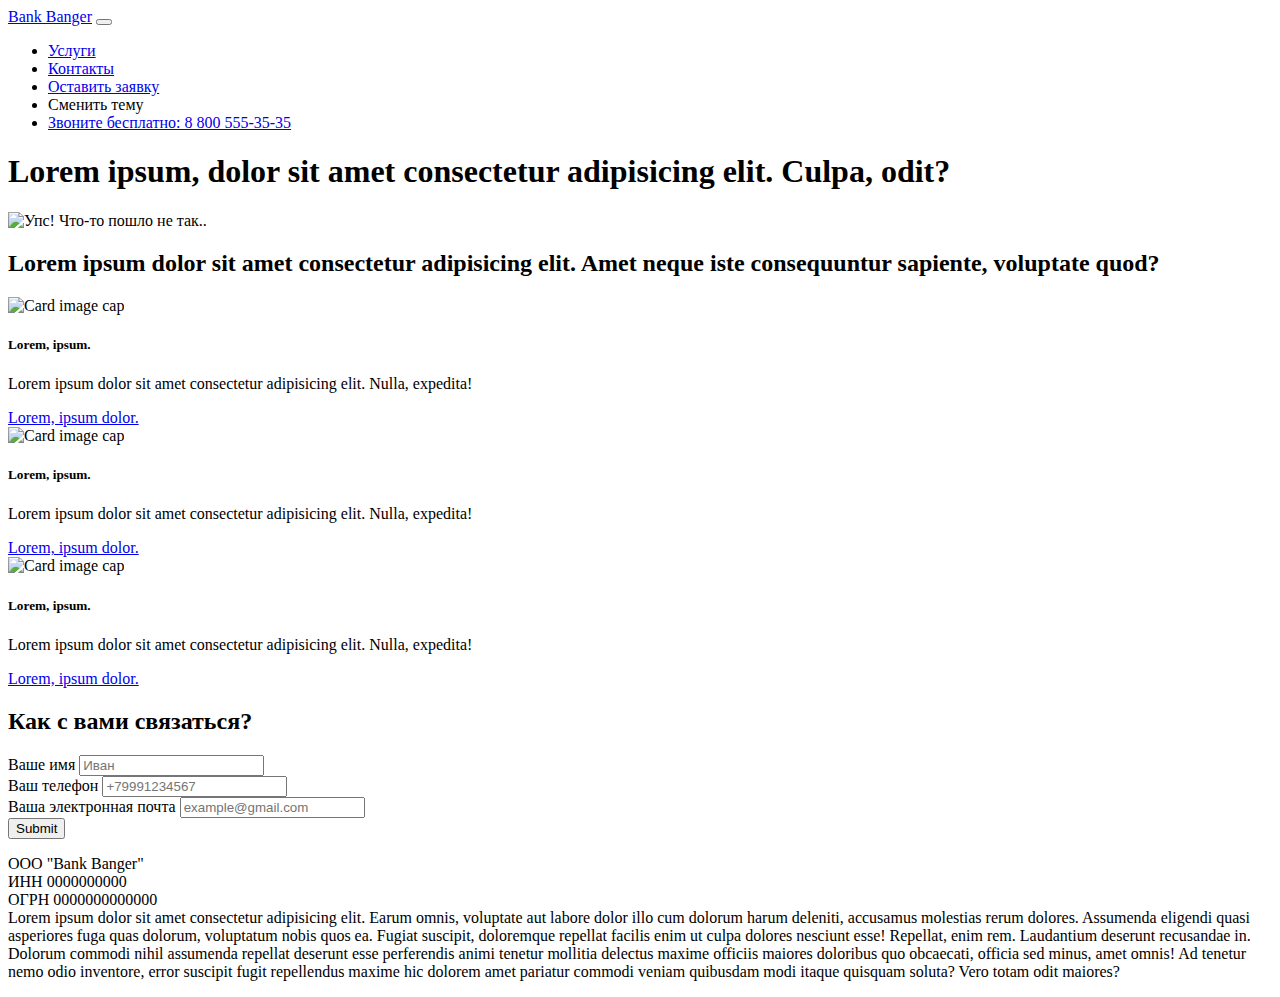
==== index.html @ b397e2b5 "Add files via upload" ====
<!DOCTYPE html>
<html lang="ru">
<head>
    <meta charset="UTF-8">
    <meta http-equiv="X-UA-Compatible" content="IE=edge">
    <meta name="viewport" content="width=device-width, initial-scale=1.0">
    <title>Bank Banger</title>
    <script src="https://code.jquery.com/jquery-3.6.0.min.js" integrity="sha256-/xUj+3OJU5yExlq6GSYGSHk7tPXikynS7ogEvDej/m4=" crossorigin="anonymous"></script>
    <link rel="preconnect" href="https://fonts.gstatic.com">
    <link href="https://fonts.googleapis.com/css2?family=Bebas+Neue&display=swap" rel="stylesheet">
    <link rel="preconnect" href="https://fonts.gstatic.com">
    <link href="https://fonts.googleapis.com/css2?family=Lato&display=swap" rel="stylesheet">
    <link href="https://cdn.jsdelivr.net/npm/bootstrap@5.0.0-beta3/dist/css/bootstrap.min.css" rel="stylesheet" integrity="sha384-eOJMYsd53ii+scO/bJGFsiCZc+5NDVN2yr8+0RDqr0Ql0h+rP48ckxlpbzKgwra6" crossorigin="anonymous">
    <link rel="stylesheet" href="https://cdnjs.cloudflare.com/ajax/libs/animate.css/4.1.1/animate.min.css">
    <link rel="stylesheet" href="../front/style/dark.css" id="theme">
</head>
<body>
    <header class="sticky-top">
        <nav class="navbar sticky-top navbar-expand-lg navbar-dark bg-dark">
          <div class="container-fluid">
            <a class="navbar-brand" href="#">Bank Banger</a>
            <button class="navbar-toggler" type="button" data-bs-toggle="collapse" data-bs-target="#navbarColor01" aria-controls="navbarColor01" aria-expanded="false" aria-label="Toggle navigation">
              <span class="navbar-toggler-icon"></span>
            </button>
            <div class="collapse navbar-collapse" id="navbarColor01">
              <ul class="navbar-nav me-auto mb-2 mb-lg-0">
                <li class="nav-item">
                  <a class="nav-link active" aria-current="page" href="#scrollspyHeading1" id="info">Услуги</a>
                </li>
                <li class="nav-item">
                  <a class="nav-link active" aria-current="page" href="#">Контакты</a>
                </li>
                <li class="nav-item">
                  <a class="nav-link active" aria-current="page" href="#scrollspyHeading3">Оставить заявку</a>
                </li>
                <li class="nav-item">
                  <a class="nav-link active theme-button" id="theme-button" aria-current="page" id="theme-button">
                    Сменить тему
                  </a>
                </li>
                <li class="nav-item">
                  <a class="nav-link active tel" aria-current="page" href="tel:+78005553535">Звоните бесплатно: 8 800 555-35-35</a>
                </li>
              </ul>
            </div>
          </div>
        </nav>
      </div>
    </header>
    <main>
      <div class="container">
        <div class="firstScreen">
          <div class="beginning">
            <h1 class="h1">
              Lorem ipsum, dolor sit amet consectetur adipisicing elit. Culpa, odit?
            </h1>
          </div>
          <img src="../front/img/bankrupt.png" alt="Упс! Что-то пошло не так.." class="image" id="image">
          <div class="text-area">
            <h2 class="text">
              Lorem ipsum dolor sit amet consectetur adipisicing elit. Amet neque iste consequuntur sapiente, voluptate quod?
            </h2>
          </div>
          <div class="container scrolldown" data-spy="scroll" data-target="#scrollspyHeading1" data-offset="0">
            <p class="arrow-down"><i class="arrow down"></i></p>
          </div>
        </div>
            <div class="secondScreen" id="scrollspyHeading1">
              <div class="row">
                  <div class="card col-sm-3 col-md-3">
                    <img class="card-img-top w-100" src="#" alt="Card image cap">
                    <div class="card-body">
                      <h5 class="card-title">Lorem, ipsum.</h5>
                      <p class="card-text">Lorem ipsum dolor sit amet consectetur adipisicing elit. Nulla, expedita!</p>
                      <a href="#" class="btn btn-primary">Lorem, ipsum dolor.</a>
                    </div>
                  </div>
                  <div class="card col-sm-3 col-md-3">
                    <img class="card-img-top w-100" src="#" alt="Card image cap">
                    <div class="card-body">
                      <h5 class="card-title">Lorem, ipsum.</h5>
                      <p class="card-text">Lorem ipsum dolor sit amet consectetur adipisicing elit. Nulla, expedita!</p>
                      <a href="#" class="btn btn-primary">Lorem, ipsum dolor.</a>
                    </div>
                  </div>
                  <div class="card col-sm-3 col-md-3">
                    <img class="card-img-top w-100" src="#" alt="Card image cap">
                    <div class="card-body">
                      <h5 class="card-title">Lorem, ipsum.</h5>
                      <p class="card-text">Lorem ipsum dolor sit amet consectetur adipisicing elit. Nulla, expedita!</p>
                      <a href="#" class="btn btn-primary">Lorem, ipsum dolor.</a>
                    </div>
                  </div>
              </div>
            </div>
        <div class="thirdScreen">
          <div class="lead">
            <h2 class="form-header" id="scrollspyHeading3">
              Как с вами связаться?
            </h2>
          </div>
          <form id="form" action="#" method="post">
            <div class="mb-3">
              <label for="formGroupExampleInput" class="form-label">Ваше имя</label>
              <input type="name" class="form-control" id="formGroupExampleInput" name="name" placeholder="Иван" required>
            </div>
            <div class="mb-3">
              <label for="formGroupExampleInput" class="form-label">Ваш телефон</label>
              <input type="phone" class="form-control" id="formGroupExampleInput" name="phone" placeholder="+79991234567" required>
            </div>
            <div class="mb-3">
              <label for="formGroupExampleInput2" class="form-label">Ваша электронная почта</label>
              <input type="email" class="form-control" id="formGroupExampleInput2" name="email" placeholder="example@gmail.com" required>
            </div>
            <div class="mb-3">
              <input id="input" type="submit" class="submit">
            </div>
          </form>
        </div> 
        <div class="status"></div>
      </div>
    </main>
    <footer class="footer">
        <p>
          ООО "Bank Banger"<br>
          ИНН 0000000000 <br>
          ОГРН 0000000000000 <br>
          Lorem ipsum dolor sit amet consectetur adipisicing elit. Earum omnis, voluptate aut labore dolor illo cum dolorum harum deleniti, 
          accusamus molestias rerum dolores. Assumenda eligendi quasi asperiores fuga quas dolorum, voluptatum nobis quos ea. Fugiat suscipit, 
          doloremque repellat facilis enim ut culpa dolores nesciunt esse! Repellat, enim rem. Laudantium deserunt recusandae in. 
          Dolorum commodi nihil assumenda repellat deserunt esse perferendis animi tenetur mollitia delectus maxime officiis maiores doloribus quo obcaecati, 
          officia sed minus, amet omnis! Ad tenetur nemo odio inventore, 
          error suscipit fugit repellendus maxime hic dolorem amet pariatur commodi veniam quibusdam modi itaque quisquam soluta? Vero totam odit maiores?<br>
        </p>
    </footer>
</body>
<script src="https://ajax.googleapis.com/ajax/libs/jquery/2.2.0/jquery.min.js"></script>
<script src="https://cdn.jsdelivr.net/npm/bootstrap@5.0.0-beta3/dist/js/bootstrap.bundle.min.js" integrity="sha384-JEW9xMcG8R+pH31jmWH6WWP0WintQrMb4s7ZOdauHnUtxwoG2vI5DkLtS3qm9Ekf" crossorigin="anonymous"></script>
<script src="../front/js/main.js"></script>
<script src="../front/js/theme.js"></script>
</html>
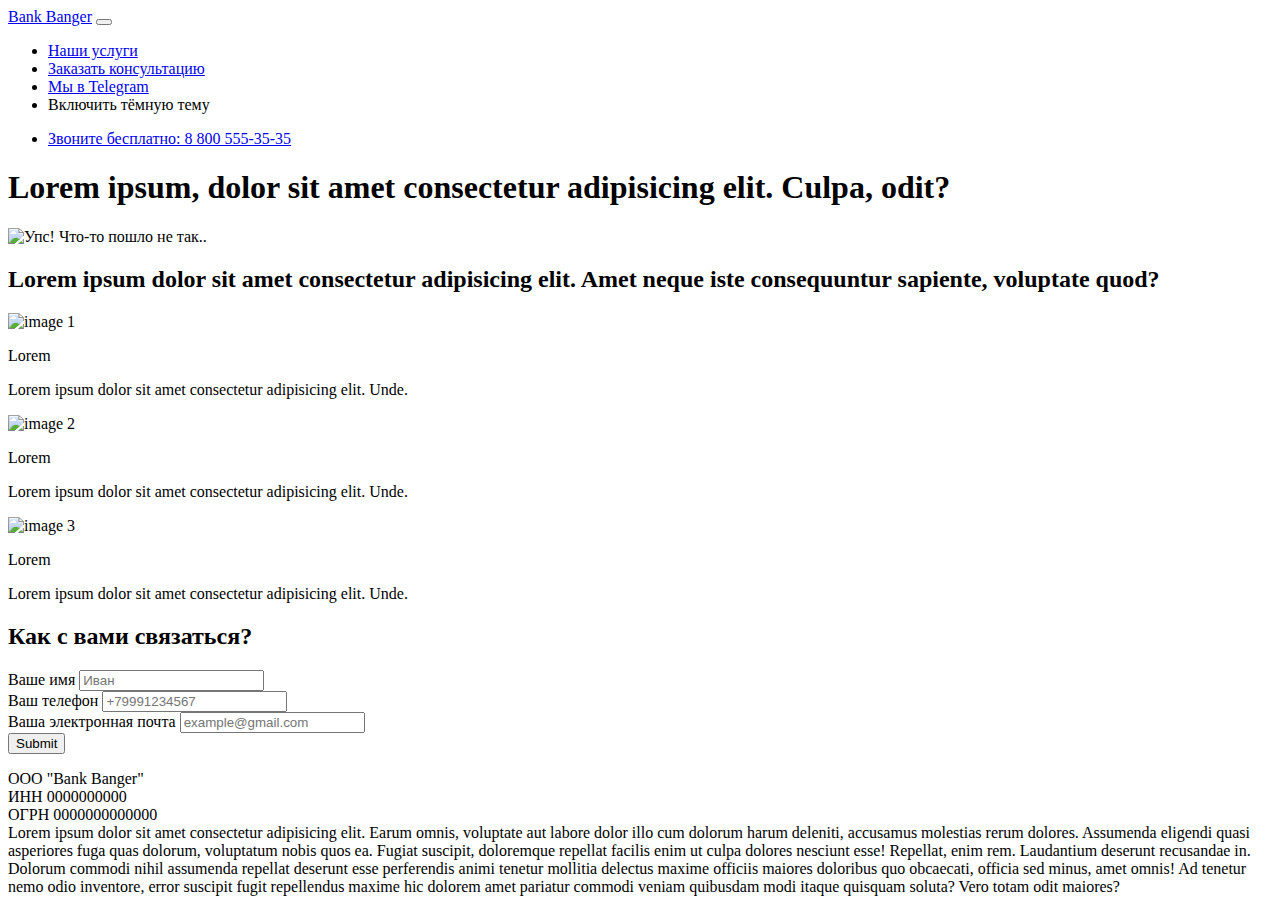
==== commit a93ab6ed: "Add files via upload" ====
--- a/index.html
+++ b/index.html
@@ -5,137 +5,136 @@
     <meta http-equiv="X-UA-Compatible" content="IE=edge">
     <meta name="viewport" content="width=device-width, initial-scale=1.0">
     <title>Bank Banger</title>
-    <script src="https://code.jquery.com/jquery-3.6.0.min.js" integrity="sha256-/xUj+3OJU5yExlq6GSYGSHk7tPXikynS7ogEvDej/m4=" crossorigin="anonymous"></script>
+    <!-- bootstrap -->
+    <link href="https://cdn.jsdelivr.net/npm/bootstrap@5.0.0-beta3/dist/css/bootstrap.min.css" rel="stylesheet" 
+    integrity="sha384-eOJMYsd53ii+scO/bJGFsiCZc+5NDVN2yr8+0RDqr0Ql0h+rP48ckxlpbzKgwra6" crossorigin="anonymous">
+    <!-- fonts -->
     <link rel="preconnect" href="https://fonts.gstatic.com">
     <link href="https://fonts.googleapis.com/css2?family=Bebas+Neue&display=swap" rel="stylesheet">
-    <link rel="preconnect" href="https://fonts.gstatic.com">
     <link href="https://fonts.googleapis.com/css2?family=Lato&display=swap" rel="stylesheet">
-    <link href="https://cdn.jsdelivr.net/npm/bootstrap@5.0.0-beta3/dist/css/bootstrap.min.css" rel="stylesheet" integrity="sha384-eOJMYsd53ii+scO/bJGFsiCZc+5NDVN2yr8+0RDqr0Ql0h+rP48ckxlpbzKgwra6" crossorigin="anonymous">
-    <link rel="stylesheet" href="https://cdnjs.cloudflare.com/ajax/libs/animate.css/4.1.1/animate.min.css">
+    <!-- theme -->
     <link rel="stylesheet" href="../front/style/dark.css" id="theme">
 </head>
 <body>
-    <header class="sticky-top">
-        <nav class="navbar sticky-top navbar-expand-lg navbar-dark bg-dark">
-          <div class="container-fluid">
-            <a class="navbar-brand" href="#">Bank Banger</a>
-            <button class="navbar-toggler" type="button" data-bs-toggle="collapse" data-bs-target="#navbarColor01" aria-controls="navbarColor01" aria-expanded="false" aria-label="Toggle navigation">
-              <span class="navbar-toggler-icon"></span>
-            </button>
-            <div class="collapse navbar-collapse" id="navbarColor01">
-              <ul class="navbar-nav me-auto mb-2 mb-lg-0">
-                <li class="nav-item">
-                  <a class="nav-link active" aria-current="page" href="#scrollspyHeading1" id="info">Услуги</a>
-                </li>
-                <li class="nav-item">
-                  <a class="nav-link active" aria-current="page" href="#">Контакты</a>
-                </li>
-                <li class="nav-item">
-                  <a class="nav-link active" aria-current="page" href="#scrollspyHeading3">Оставить заявку</a>
-                </li>
-                <li class="nav-item">
-                  <a class="nav-link active theme-button" id="theme-button" aria-current="page" id="theme-button">
-                    Сменить тему
-                  </a>
-                </li>
-                <li class="nav-item">
-                  <a class="nav-link active tel" aria-current="page" href="tel:+78005553535">Звоните бесплатно: 8 800 555-35-35</a>
+  <header class="sticky-top">
+    <!-- brand -->
+      <nav class="navbar sticky-top navbar-expand-lg navbar-dark bg-dark">
+        <div class="container-fluid">
+          <a class="navbar-brand" href="#">Bank Banger</a>
+          <!-- burger -->
+          <button class="navbar-toggler ms-auto" type="button" data-bs-toggle="collapse" data-bs-target="#navbarColor01" aria-controls="navbarColor01" 
+          aria-expanded="false" aria-label="Toggle navigation">
+            <span class="navbar-toggler-icon"></span>
+          </button>
+          <!-- navigation panel -->
+          <div class="collapse navbar-collapse" id="navbarColor01">
+            <ul class="navbar-nav me-auto mb-2 mb-lg-0">
+              <li class="nav-item">
+                <a class="nav-link active" aria-current="page" href="#scrollspyHeading2" id="info">Наши услуги</a>
+              </li>
+              <li class="nav-item">
+                <a class="nav-link active" aria-current="page" href="#scrollspyHeading3">Заказать консультацию</a>
+              </li>
+              <li class="nav-item">
+                <a class="nav-link active" aria-current="page" href="https://web.telegram.org/k/#@bank_banger_bot" target="_blank">Мы в Telegram</a>
+              </li>
+              <li class="nav-item">
+                <a class="nav-link active theme-button" id="theme-button" aria-current="page" id="theme-button">
+                  Включить тёмную тему
+                </a>
+              </li>
+              </ul>
+              <ul class="navbar-nav ml-auto">
+                <li class="nav-item tel">
+                  <a class="nav-link active" aria-current="page" href="tel:+78005553535">Звоните бесплатно: 8 800 555-35-35</a>
                 </li>
               </ul>
+          </div>
+        </div>
+      </nav>
+    </div>
+  </header>
+  <main>
+    <!-- main image -->
+    <div class="container">
+      <div class="firstScreen">
+        <div class="beginning">
+          <h1 class="h1">
+            Lorem ipsum, dolor sit amet consectetur adipisicing elit. Culpa, odit?
+          </h1>
+        </div>
+        <img src="../front/img/bankrupt.png" alt="Упс! Что-то пошло не так.." class="image" id="image">
+        <div class="text-area">
+          <h2 class="text">
+            Lorem ipsum dolor sit amet consectetur adipisicing elit. Amet neque iste consequuntur sapiente, voluptate quod?
+          </h2>
+        </div>
+        <div class="container scrolldown" data-spy="scroll" data-target="#scrollspyHeading1" data-offset="0">
+          <p class="arrow-down" id="scrollToCards"><i class="arrow down"></i></p>
+        </div>
+      </div>
+      <!-- cards -->
+          <div class="wrapper" id="cards">
+            <div class="card">
+              <img src="../front/img/img1.png" alt="image 1" class="img">
+              <p class="card-title">Lorem</p>
+              <p class="card-text">Lorem ipsum dolor sit amet consectetur adipisicing elit. Unde.</p>
+            </div>
+            <div class="card">
+              <img src="../front/img/img2.png" alt="image 2" class="img">
+              <p class="card-title">Lorem</p>
+              <p class="card-text">Lorem ipsum dolor sit amet consectetur adipisicing elit. Unde.</p>
+            </div>
+            <div class="card">
+              <img src="../front/img/img3.png" alt="image 3" class="img">
+              <p class="card-title">Lorem</p>
+              <p class="card-text">Lorem ipsum dolor sit amet consectetur adipisicing elit. Unde.</p>
             </div>
           </div>
-        </nav>
-      </div>
-    </header>
-    <main>
-      <div class="container">
-        <div class="firstScreen">
-          <div class="beginning">
-            <h1 class="h1">
-              Lorem ipsum, dolor sit amet consectetur adipisicing elit. Culpa, odit?
-            </h1>
+          <!-- form -->
+      <div class="thirdScreen">
+        <div class="lead">
+          <h2 class="form-header" id="scrollspyHeading3">
+            Как с вами связаться?
+          </h2>
+        </div>
+        <form id="form" action="#" method="post">
+          <div class="mb-3">
+            <label for="formGroupExampleInput" class="form-label">Ваше имя</label>
+            <input type="name" class="form-control" id="formGroupExampleInput" name="name" placeholder="Иван" required>
           </div>
-          <img src="../front/img/bankrupt.png" alt="Упс! Что-то пошло не так.." class="image" id="image">
-          <div class="text-area">
-            <h2 class="text">
-              Lorem ipsum dolor sit amet consectetur adipisicing elit. Amet neque iste consequuntur sapiente, voluptate quod?
-            </h2>
+          <div class="mb-3">
+            <label for="formGroupExampleInput" class="form-label">Ваш телефон</label>
+            <input type="phone" class="form-control" id="formGroupExampleInput" name="phone" placeholder="+79991234567" required>
           </div>
-          <div class="container scrolldown" data-spy="scroll" data-target="#scrollspyHeading1" data-offset="0">
-            <p class="arrow-down"><i class="arrow down"></i></p>
+          <div class="mb-3">
+            <label for="formGroupExampleInput2" class="form-label">Ваша электронная почта</label>
+            <input type="email" class="form-control" id="formGroupExampleInput2" name="email" placeholder="example@gmail.com" required>
           </div>
-        </div>
-            <div class="secondScreen" id="scrollspyHeading1">
-              <div class="row">
-                  <div class="card col-sm-3 col-md-3">
-                    <img class="card-img-top w-100" src="#" alt="Card image cap">
-                    <div class="card-body">
-                      <h5 class="card-title">Lorem, ipsum.</h5>
-                      <p class="card-text">Lorem ipsum dolor sit amet consectetur adipisicing elit. Nulla, expedita!</p>
-                      <a href="#" class="btn btn-primary">Lorem, ipsum dolor.</a>
-                    </div>
-                  </div>
-                  <div class="card col-sm-3 col-md-3">
-                    <img class="card-img-top w-100" src="#" alt="Card image cap">
-                    <div class="card-body">
-                      <h5 class="card-title">Lorem, ipsum.</h5>
-                      <p class="card-text">Lorem ipsum dolor sit amet consectetur adipisicing elit. Nulla, expedita!</p>
-                      <a href="#" class="btn btn-primary">Lorem, ipsum dolor.</a>
-                    </div>
-                  </div>
-                  <div class="card col-sm-3 col-md-3">
-                    <img class="card-img-top w-100" src="#" alt="Card image cap">
-                    <div class="card-body">
-                      <h5 class="card-title">Lorem, ipsum.</h5>
-                      <p class="card-text">Lorem ipsum dolor sit amet consectetur adipisicing elit. Nulla, expedita!</p>
-                      <a href="#" class="btn btn-primary">Lorem, ipsum dolor.</a>
-                    </div>
-                  </div>
-              </div>
-            </div>
-        <div class="thirdScreen">
-          <div class="lead">
-            <h2 class="form-header" id="scrollspyHeading3">
-              Как с вами связаться?
-            </h2>
+          <div class="mb-3">
+            <input id="input" type="submit" class="submit">
           </div>
-          <form id="form" action="#" method="post">
-            <div class="mb-3">
-              <label for="formGroupExampleInput" class="form-label">Ваше имя</label>
-              <input type="name" class="form-control" id="formGroupExampleInput" name="name" placeholder="Иван" required>
-            </div>
-            <div class="mb-3">
-              <label for="formGroupExampleInput" class="form-label">Ваш телефон</label>
-              <input type="phone" class="form-control" id="formGroupExampleInput" name="phone" placeholder="+79991234567" required>
-            </div>
-            <div class="mb-3">
-              <label for="formGroupExampleInput2" class="form-label">Ваша электронная почта</label>
-              <input type="email" class="form-control" id="formGroupExampleInput2" name="email" placeholder="example@gmail.com" required>
-            </div>
-            <div class="mb-3">
-              <input id="input" type="submit" class="submit">
-            </div>
-          </form>
-        </div> 
-        <div class="status"></div>
-      </div>
-    </main>
-    <footer class="footer">
-        <p>
-          ООО "Bank Banger"<br>
-          ИНН 0000000000 <br>
-          ОГРН 0000000000000 <br>
-          Lorem ipsum dolor sit amet consectetur adipisicing elit. Earum omnis, voluptate aut labore dolor illo cum dolorum harum deleniti, 
-          accusamus molestias rerum dolores. Assumenda eligendi quasi asperiores fuga quas dolorum, voluptatum nobis quos ea. Fugiat suscipit, 
-          doloremque repellat facilis enim ut culpa dolores nesciunt esse! Repellat, enim rem. Laudantium deserunt recusandae in. 
-          Dolorum commodi nihil assumenda repellat deserunt esse perferendis animi tenetur mollitia delectus maxime officiis maiores doloribus quo obcaecati, 
-          officia sed minus, amet omnis! Ad tenetur nemo odio inventore, 
-          error suscipit fugit repellendus maxime hic dolorem amet pariatur commodi veniam quibusdam modi itaque quisquam soluta? Vero totam odit maiores?<br>
-        </p>
-    </footer>
+        </form>
+      </div> 
+      <div class="status"></div>
+    </div>
+  </main>
+  <footer class="footer" id="footer">
+      <p>
+        ООО "Bank Banger"<br>
+        ИНН 0000000000 <br>
+        ОГРН 0000000000000 <br>
+        Lorem ipsum dolor sit amet consectetur adipisicing elit. Earum omnis, voluptate aut labore dolor illo cum dolorum harum deleniti, 
+        accusamus molestias rerum dolores. Assumenda eligendi quasi asperiores fuga quas dolorum, voluptatum nobis quos ea. Fugiat suscipit, 
+        doloremque repellat facilis enim ut culpa dolores nesciunt esse! Repellat, enim rem. Laudantium deserunt recusandae in. 
+        Dolorum commodi nihil assumenda repellat deserunt esse perferendis animi tenetur mollitia delectus maxime officiis maiores doloribus quo obcaecati, 
+        officia sed minus, amet omnis! Ad tenetur nemo odio inventore, 
+        error suscipit fugit repellendus maxime hic dolorem amet pariatur commodi veniam quibusdam modi itaque quisquam soluta? Vero totam odit maiores?<br>
+      </p>
+  </footer>
 </body>
-<script src="https://ajax.googleapis.com/ajax/libs/jquery/2.2.0/jquery.min.js"></script>
-<script src="https://cdn.jsdelivr.net/npm/bootstrap@5.0.0-beta3/dist/js/bootstrap.bundle.min.js" integrity="sha384-JEW9xMcG8R+pH31jmWH6WWP0WintQrMb4s7ZOdauHnUtxwoG2vI5DkLtS3qm9Ekf" crossorigin="anonymous"></script>
-<script src="../front/js/main.js"></script>
+<script src="https://cdn.jsdelivr.net/npm/bootstrap@5.0.0-beta3/dist/js/bootstrap.bundle.min.js" 
+integrity="sha384-JEW9xMcG8R+pH31jmWH6WWP0WintQrMb4s7ZOdauHnUtxwoG2vI5DkLtS3qm9Ekf" crossorigin="anonymous"></script>
+<script src="../front/js/scroll.js"></script>
 <script src="../front/js/theme.js"></script>
 </html> 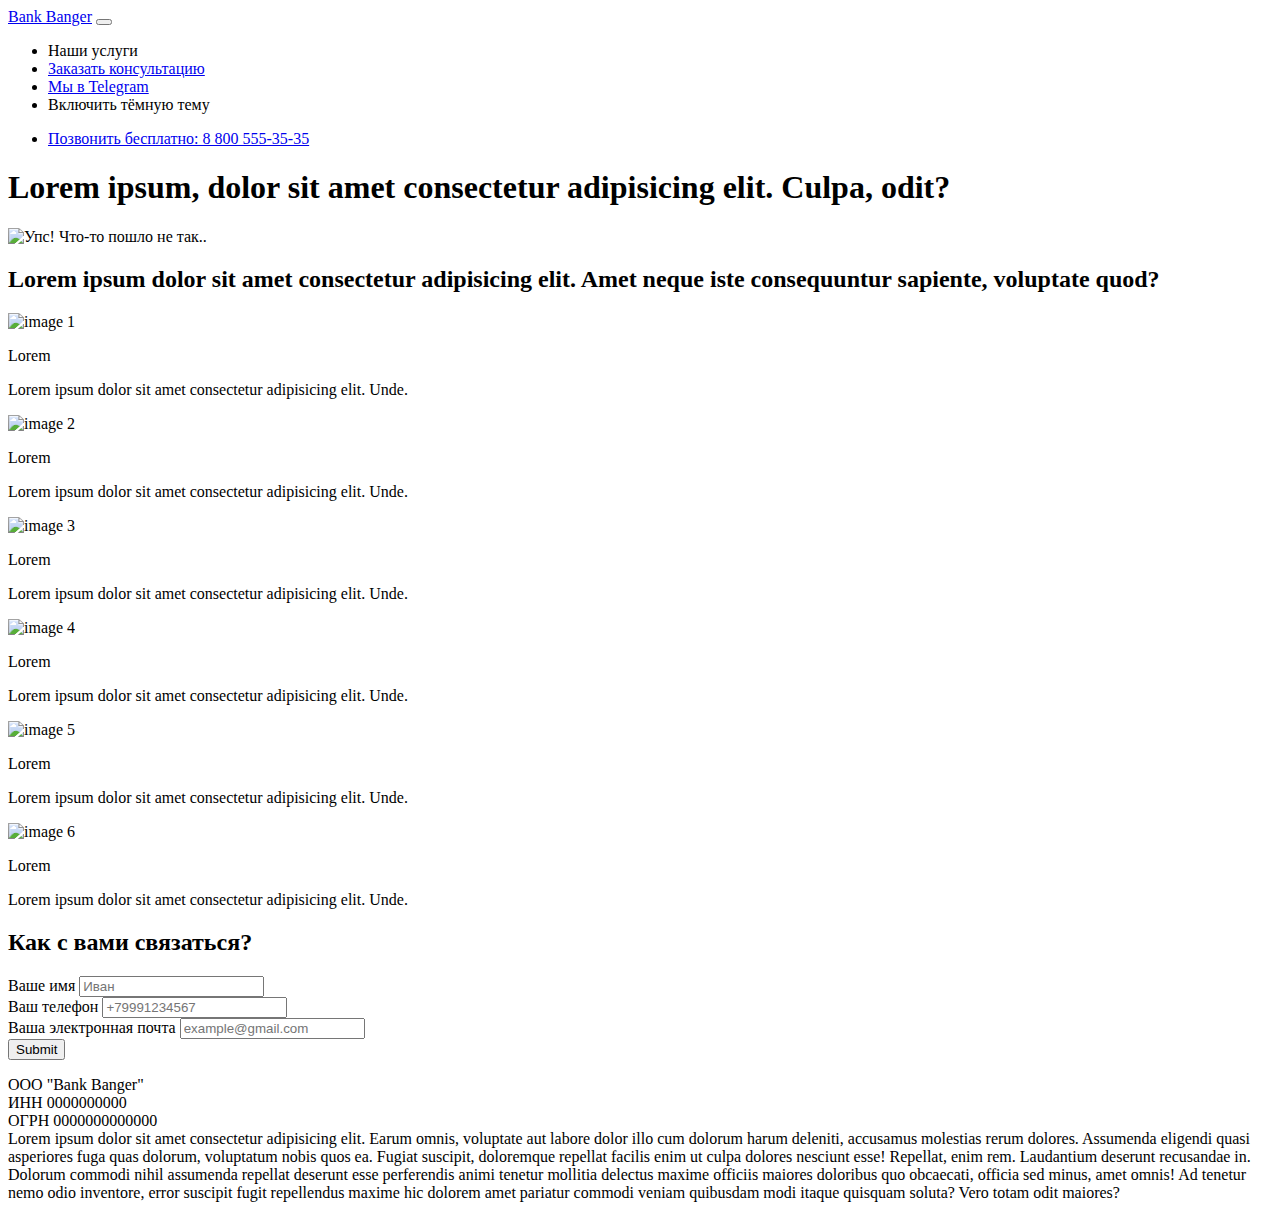
==== commit 0df78fb6: "Add files via upload" ====
--- a/index.html
+++ b/index.html
@@ -12,12 +12,12 @@
     <link rel="preconnect" href="https://fonts.gstatic.com">
     <link href="https://fonts.googleapis.com/css2?family=Bebas+Neue&display=swap" rel="stylesheet">
     <link href="https://fonts.googleapis.com/css2?family=Lato&display=swap" rel="stylesheet">
-    <!-- theme -->
+    <!-- style & theme -->
     <link rel="stylesheet" href="../front/style/dark.css" id="theme">
 </head>
 <body>
   <header class="sticky-top">
-    <!-- brand -->
+     <!-- brand  -->
       <nav class="navbar sticky-top navbar-expand-lg navbar-dark bg-dark">
         <div class="container-fluid">
           <a class="navbar-brand" href="#">Bank Banger</a>
@@ -27,10 +27,10 @@
             <span class="navbar-toggler-icon"></span>
           </button>
           <!-- navigation panel -->
-          <div class="collapse navbar-collapse" id="navbarColor01">
+           <div class="collapse navbar-collapse" id="navbarColor01">
             <ul class="navbar-nav me-auto mb-2 mb-lg-0">
               <li class="nav-item">
-                <a class="nav-link active" aria-current="page" href="#scrollspyHeading2" id="info">Наши услуги</a>
+                <a class="nav-link active info" aria-current="page" id="info">Наши услуги</a>
               </li>
               <li class="nav-item">
                 <a class="nav-link active" aria-current="page" href="#scrollspyHeading3">Заказать консультацию</a>
@@ -46,7 +46,7 @@
               </ul>
               <ul class="navbar-nav ml-auto">
                 <li class="nav-item tel">
-                  <a class="nav-link active" aria-current="page" href="tel:+78005553535">Звоните бесплатно: 8 800 555-35-35</a>
+                  <a class="nav-link active" aria-current="page" href="tel:+78005553535">Позвонить бесплатно: 8 800 555-35-35</a>
                 </li>
               </ul>
           </div>
@@ -69,6 +69,7 @@
             Lorem ipsum dolor sit amet consectetur adipisicing elit. Amet neque iste consequuntur sapiente, voluptate quod?
           </h2>
         </div>
+        <!-- scroll arrow -->
         <div class="container scrolldown" data-spy="scroll" data-target="#scrollspyHeading1" data-offset="0">
           <p class="arrow-down" id="scrollToCards"><i class="arrow down"></i></p>
         </div>
@@ -90,6 +91,23 @@
               <p class="card-title">Lorem</p>
               <p class="card-text">Lorem ipsum dolor sit amet consectetur adipisicing elit. Unde.</p>
             </div>
+          </div>
+          <div class="wrapper wrapper-2">
+            <div class="card">
+            <img src="../front/img/img4.png" alt="image 4" class="img">
+            <p class="card-title">Lorem</p>
+            <p class="card-text">Lorem ipsum dolor sit amet consectetur adipisicing elit. Unde.</p>
+          </div>
+          <div class="card">
+            <img src="../front/img/img5.png" alt="image 5" class="img">
+            <p class="card-title">Lorem</p>
+            <p class="card-text">Lorem ipsum dolor sit amet consectetur adipisicing elit. Unde.</p>
+          </div>
+          <div class="card">
+            <img src="../front/img/img6.png" alt="image 6" class="img">
+            <p class="card-title">Lorem</p>
+            <p class="card-text">Lorem ipsum dolor sit amet consectetur adipisicing elit. Unde.</p>
+          </div>
           </div>
           <!-- form -->
       <div class="thirdScreen">
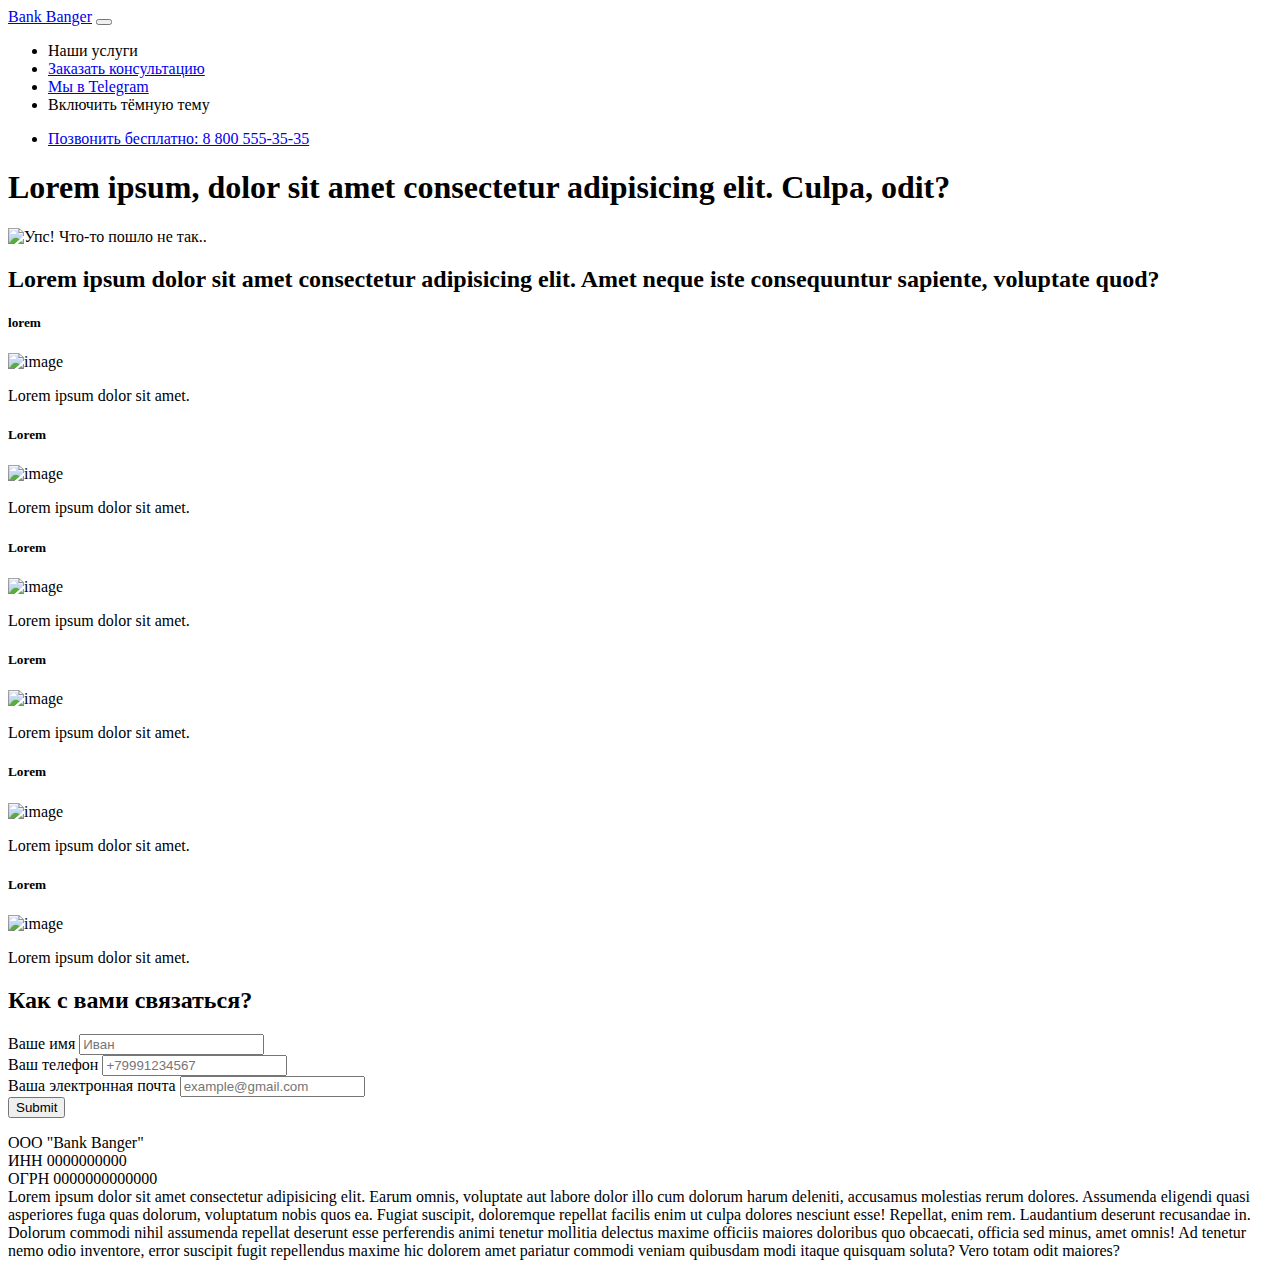
==== commit d710ea98: "Add files via upload" ====
--- a/index.html
+++ b/index.html
@@ -5,6 +5,7 @@
     <meta http-equiv="X-UA-Compatible" content="IE=edge">
     <meta name="viewport" content="width=device-width, initial-scale=1.0">
     <title>Bank Banger</title>
+    <link rel="shortcut icon" href="../front/img/favicon.ico" type="image/x-icon">
     <!-- bootstrap -->
     <link href="https://cdn.jsdelivr.net/npm/bootstrap@5.0.0-beta3/dist/css/bootstrap.min.css" rel="stylesheet" 
     integrity="sha384-eOJMYsd53ii+scO/bJGFsiCZc+5NDVN2yr8+0RDqr0Ql0h+rP48ckxlpbzKgwra6" crossorigin="anonymous">
@@ -75,39 +76,61 @@
         </div>
       </div>
       <!-- cards -->
-          <div class="wrapper" id="cards">
-            <div class="card">
-              <img src="../front/img/img1.png" alt="image 1" class="img">
-              <p class="card-title">Lorem</p>
-              <p class="card-text">Lorem ipsum dolor sit amet consectetur adipisicing elit. Unde.</p>
+            <div class="row gy-5">
+            <div class="col-md-4 col-sm-6">
+              <div class="card">
+                <div class="card-body">
+                  <h5 class="card-title">lorem</h5>
+                  <img src="../front/img/img1.png" alt="image" class="card-image">
+                  <p class="card-text">Lorem ipsum dolor sit amet.</p>
+                </div>
+              </div>
             </div>
-            <div class="card">
-              <img src="../front/img/img2.png" alt="image 2" class="img">
-              <p class="card-title">Lorem</p>
-              <p class="card-text">Lorem ipsum dolor sit amet consectetur adipisicing elit. Unde.</p>
+            <div class="col-md-4 col-sm-6">
+              <div class="card">
+                <div class="card-body">
+                  <h5 class="card-title">Lorem</h5>
+                  <img src="../front/img/img2.png" alt="image" class="card-image">
+                  <p class="card-text">Lorem ipsum dolor sit amet.</p>
+                </div>
+              </div>
             </div>
-            <div class="card">
-              <img src="../front/img/img3.png" alt="image 3" class="img">
-              <p class="card-title">Lorem</p>
-              <p class="card-text">Lorem ipsum dolor sit amet consectetur adipisicing elit. Unde.</p>
+              <div class="col-md-4 col-sm-6">
+              <div class="card">
+                <div class="card-body">
+                  <h5 class="card-title">Lorem</h5>
+                  <img src="../front/img/img3.png" alt="image" class="card-image">
+                  <p class="card-text">Lorem ipsum dolor sit amet.</p>
+                </div>
+              </div>
             </div>
-          </div>
-          <div class="wrapper wrapper-2">
-            <div class="card">
-            <img src="../front/img/img4.png" alt="image 4" class="img">
-            <p class="card-title">Lorem</p>
-            <p class="card-text">Lorem ipsum dolor sit amet consectetur adipisicing elit. Unde.</p>
-          </div>
-          <div class="card">
-            <img src="../front/img/img5.png" alt="image 5" class="img">
-            <p class="card-title">Lorem</p>
-            <p class="card-text">Lorem ipsum dolor sit amet consectetur adipisicing elit. Unde.</p>
-          </div>
-          <div class="card">
-            <img src="../front/img/img6.png" alt="image 6" class="img">
-            <p class="card-title">Lorem</p>
-            <p class="card-text">Lorem ipsum dolor sit amet consectetur adipisicing elit. Unde.</p>
-          </div>
+            <div class="col-md-4 col-sm-6">
+              <div class="card">
+                <div class="card-body">
+                  <h5 class="card-title">Lorem</h5>
+                  <img src="../front/img/img4.png" alt="image" class="card-image">
+                  <p class="card-text">Lorem ipsum dolor sit amet.</p>
+                </div>
+              </div>
+            </div>
+            <div class="col-md-4 col-sm-6">
+              <div class="card">
+                <div class="card-body">
+                  <h5 class="card-title">Lorem</h5>
+                  <img src="../front/img/img5.png" alt="image" class="card-image">
+                  <p class="card-text">Lorem ipsum dolor sit amet.</p>
+                </div>
+              </div>
+            </div>
+            <div class="col-md-4 col-sm-6">
+              <div class="card">
+                <div class="card-body">
+                  <h5 class="card-title">Lorem</h5>
+                  <img src="../front/img/img6.png" alt="image" class="card-image">
+                  <p class="card-text">Lorem ipsum dolor sit amet.</p>
+                </div>
+              </div>
+            </div>
           </div>
           <!-- form -->
       <div class="thirdScreen">
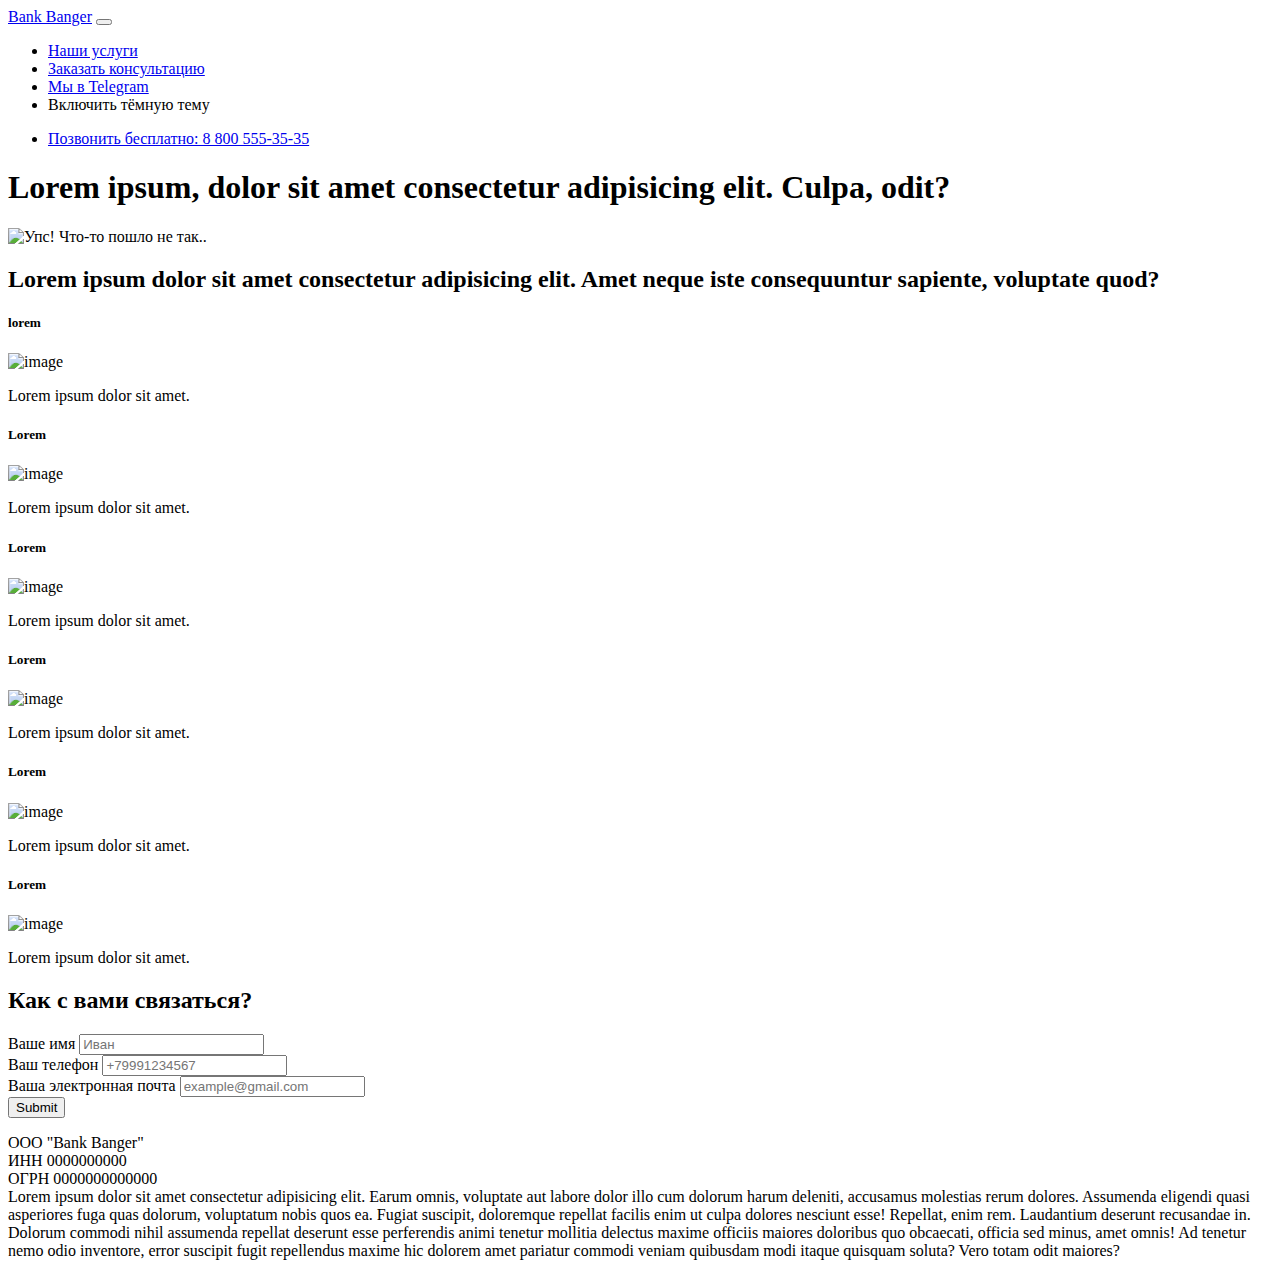
==== commit 9fa3076c: "Add files via upload" ====
--- a/index.html
+++ b/index.html
@@ -31,10 +31,10 @@
            <div class="collapse navbar-collapse" id="navbarColor01">
             <ul class="navbar-nav me-auto mb-2 mb-lg-0">
               <li class="nav-item">
-                <a class="nav-link active info" aria-current="page" id="info">Наши услуги</a>
+                <a class="nav-link active info" aria-current="page" href="#scrollspyHeading1" id="info">Наши услуги</a>
               </li>
               <li class="nav-item">
-                <a class="nav-link active" aria-current="page" href="#scrollspyHeading3">Заказать консультацию</a>
+                <a class="nav-link active" aria-current="page" href="#scrollspyHeading2">Заказать консультацию</a>
               </li>
               <li class="nav-item">
                 <a class="nav-link active" aria-current="page" href="https://web.telegram.org/k/#@bank_banger_bot" target="_blank">Мы в Telegram</a>
@@ -71,8 +71,8 @@
           </h2>
         </div>
         <!-- scroll arrow -->
-        <div class="container scrolldown" data-spy="scroll" data-target="#scrollspyHeading1" data-offset="0">
-          <p class="arrow-down" id="scrollToCards"><i class="arrow down"></i></p>
+        <div class="scrolldown" id="scrollspyHeading1">
+          <p class="arrow-down" id="scrollToCards"><i class="arrow"></i></p>
         </div>
       </div>
       <!-- cards -->
@@ -135,7 +135,7 @@
           <!-- form -->
       <div class="thirdScreen">
         <div class="lead">
-          <h2 class="form-header" id="scrollspyHeading3">
+          <h2 class="form-header" id="scrollspyHeading2">
             Как с вами связаться?
           </h2>
         </div>
